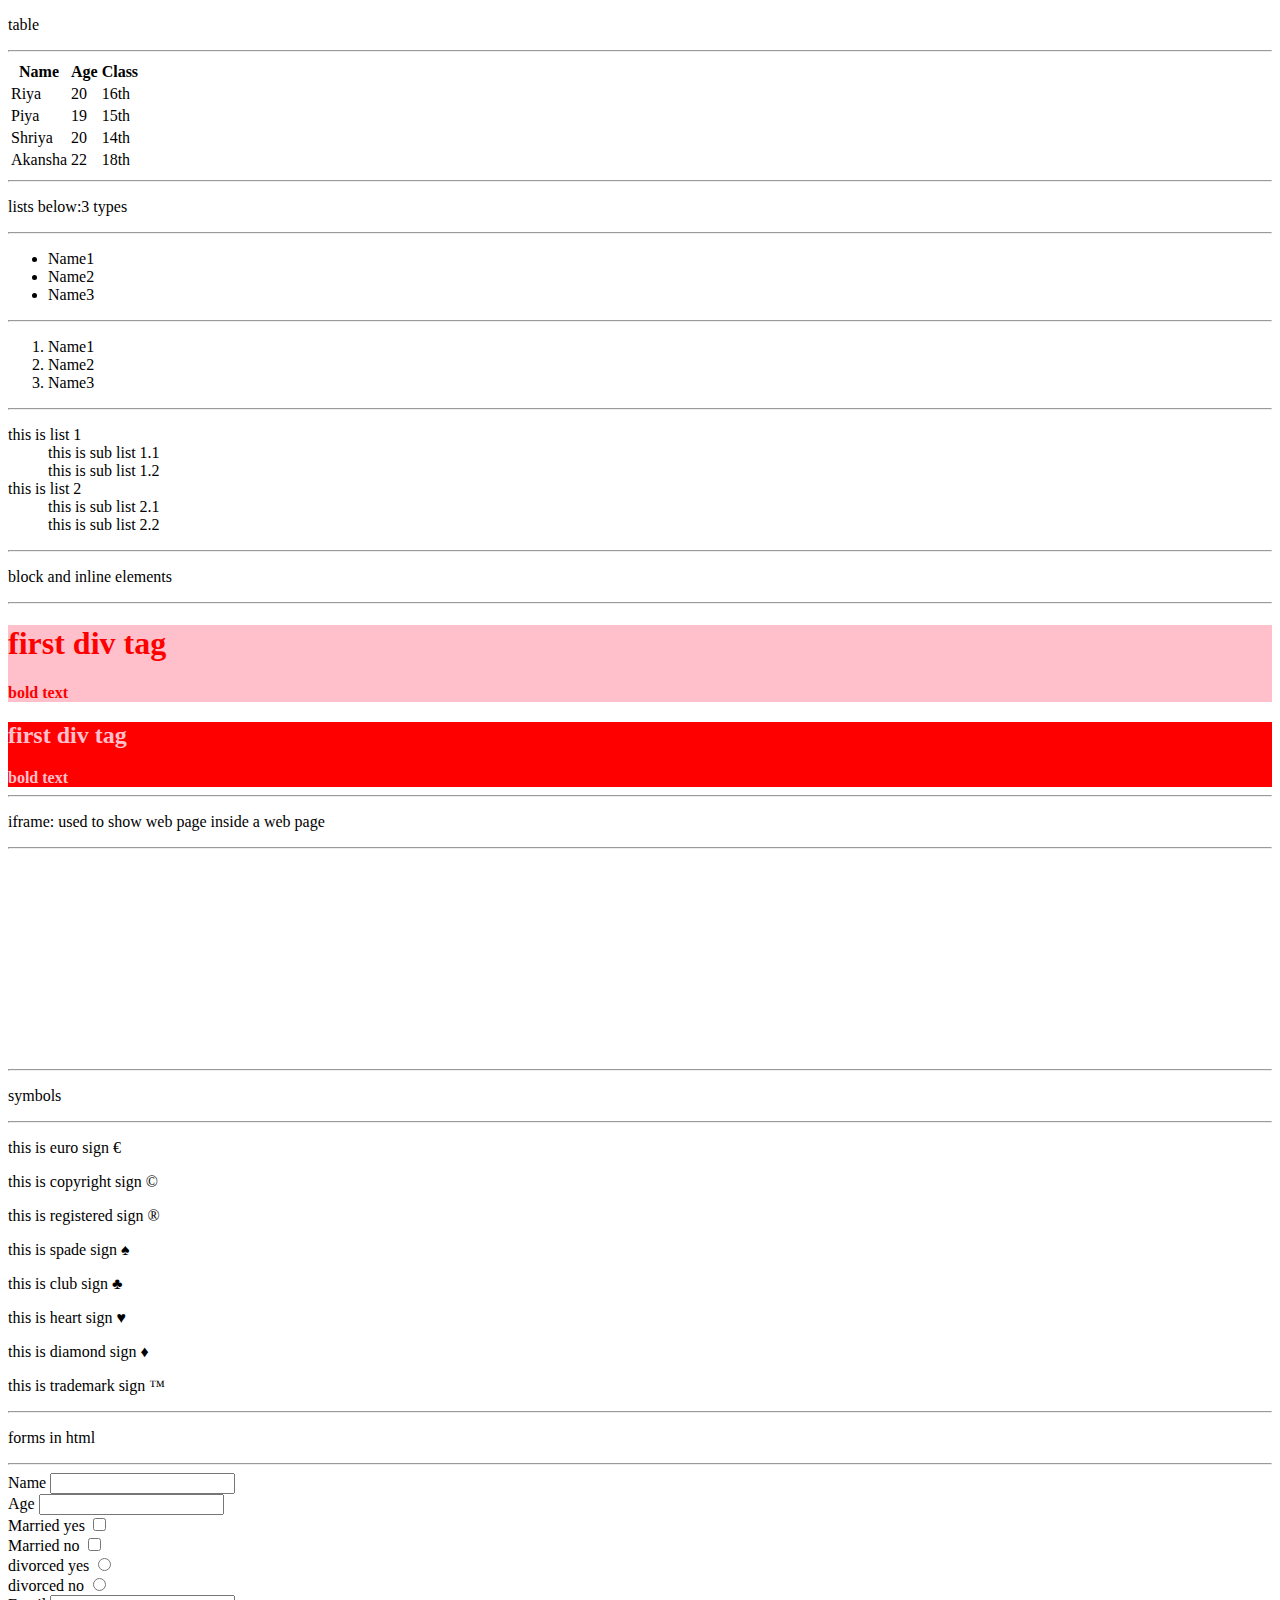
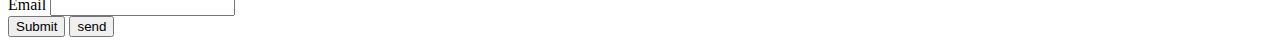
==== index.html @ 7a20a7af "Add files via upload" ====
<!DOCTYPE html>
<html>

<head>
  <meta charset="utf-8">
  <meta name="viewport" content="width=device-width">
  <title>tut3</title>
 

</head>
<body>
  <p>
   table
  </p>
    <hr>
<table>
  <tr>
    <th>Name</th>
    <th>Age</th>
    <th>Class</th>
  </tr>
<tr>
  <td>Riya</td>
  <td>20</td>
  <td>16th</td>
</tr>
  <tr>
    <td>Piya</td>
    <td>19</td>
    <td>15th</td>
  </tr>
  <tr>
    <td>Shriya</td>
    <td>20</td>
    <td>14th</td>
  </tr>
  <tr>
    <td>Akansha</td>
    <td>22</td>
    <td>18th</td>
  </tr>
</table>
<hr>
<p>
  lists below:3 types
</p>
  <hr>
  <ul>
    <li>
      Name1
    </li>
    <li>
      Name2
    </li>
    <li>
      Name3
    </li>
  </ul>
  <hr>
  <ol>
    <li>
      Name1
    </li>
    <li>
      Name2
    </li>
    <li>
      Name3
    </li>
  </ol>
  <hr>
  <dl>
    <dt>
      this is list 1
    </dt>
    <dd>this is sub list 1.1</dd>
    <dd>this is sub list 1.2</dd>
    <dt>
      this is list 2
    </dt>
    <dd>this is sub list 2.1</dd>
    <dd>this is sub list 2.2</dd>
  </dl>
  <hr>
  <p>
   block and inline elements
  </p>
    <hr>
  <div style="color:red;background-color: pink;">
    <h1>first div tag</h1>
    <b>bold text</b> 
  </div>
  <div style="color:pink;background-color: red;">
    <h2>first div tag</h2>
    <b>bold text</b> 
  </div>
  <hr>
  <p> iframe: used to show web page inside a web page</p>  
  <hr>
  <iframe src="https://google.com" height="200" width="200" style="border:none;"></iframe>
  <hr>
  <p> symbols</p>  
  <hr>
  <p>this is euro sign &euro;</p>
  <p>this is copyright sign &#169;</p>

  <p>this is registered sign &#174;</p>
  <p>this is spade sign &#9824;</p>

  <p>this is club sign &#9827;</p>

  <p>this is heart sign &#9829;</p>

  <p>this is diamond sign &#9830;</p>

  <p>this is trademark sign &#8482;</p>
  <hr>
  <p> forms in html</p>  
  <hr>
  
 <!--
  where the form data has to be sent can be mentionedin action attribute and there are two methods of recieving it, that are get and post
  <form action="form.html" method="POST"> in post the data sent is not going to be shown in url
    <form action="form.html" method="get">in get the data sent is  going to be shown in url
default is get method
     <form action="form.html">
-->
       
<form>
<label for ="username">Name</label>
    <input type="text" name="username" id="username"><br>
<label for="age">Age</label>
    <input type="number"name="age" id="age"><br>
<label for="married_yes">Married yes</label>
    <input type="checkbox"name="married_yes" id="married_yes"><br>
<label for="married_no">Married no</label>
    <input type="checkbox"name="married_no" id="married_no"><br>
    <label for="divorced_yes">divorced yes</label>
        <input type="radio"name="divorced_yes" id="divorced_yes"><br>
    <label for="divorced_no">divorced no</label>
        <input type="radio"name="divorced_no" id="divorced_no"><br>
<label for="email">Email</label>
    <input type="email"name="email" id="email"><br>

    <input type="submit">

  <input type="submit" value="send">
</form>
 


    
    </body>

    </html>
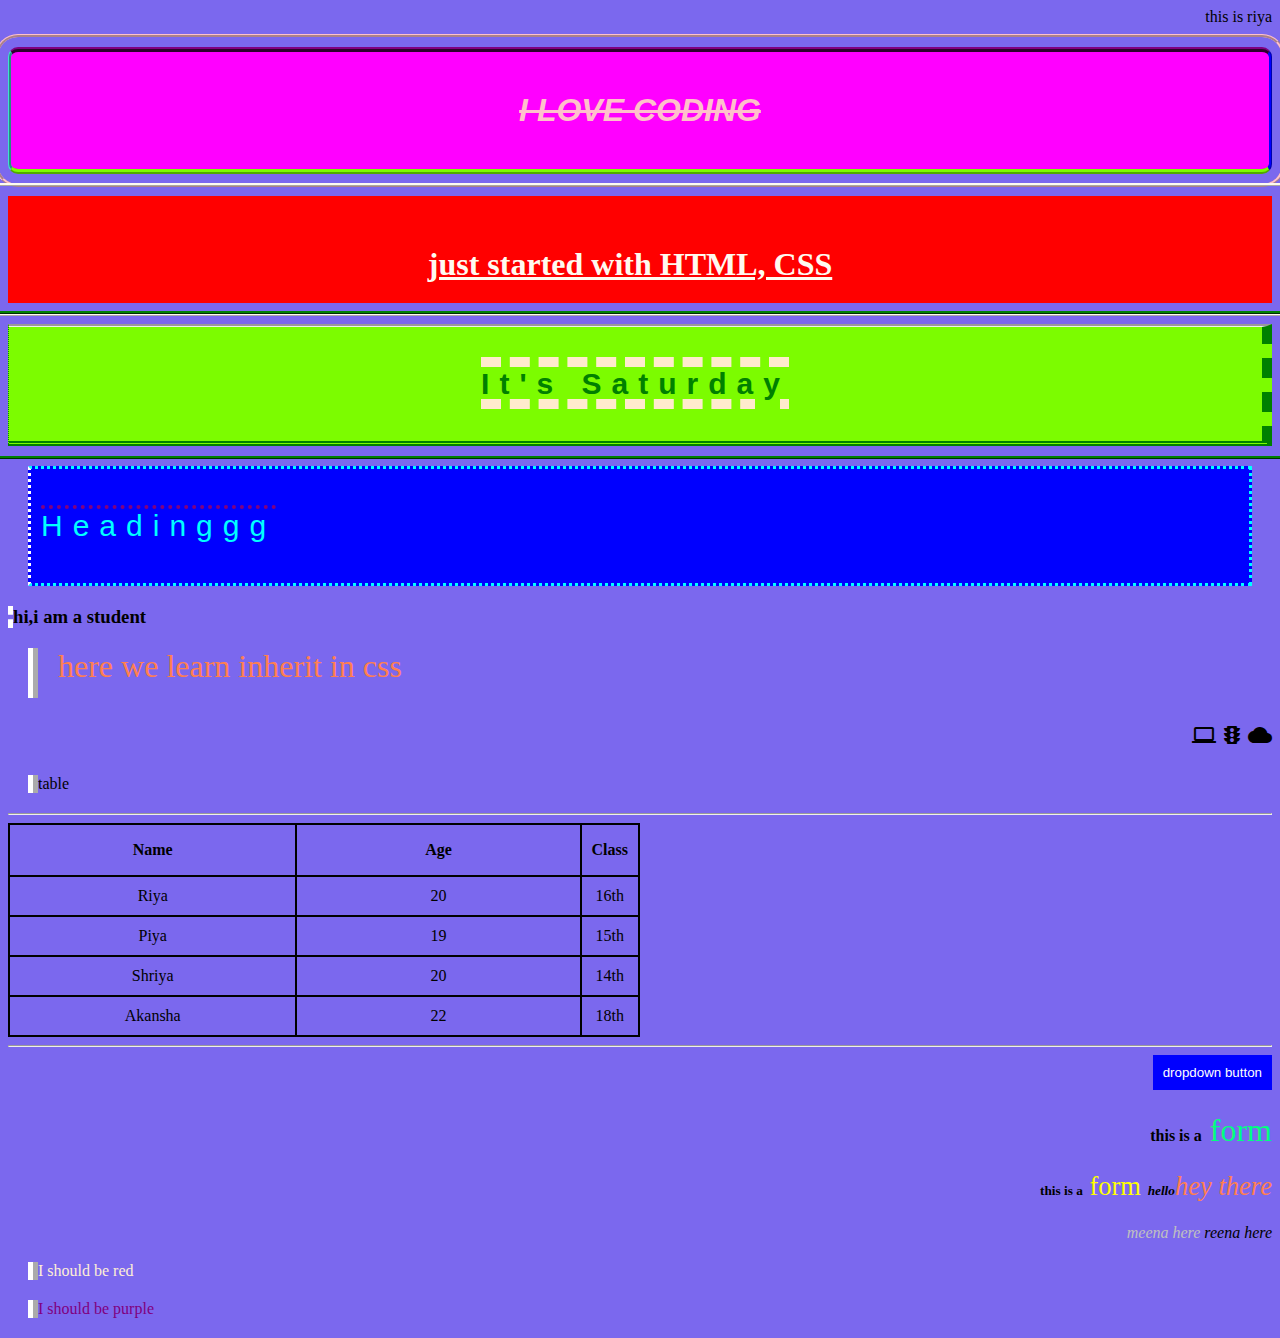
==== commit a19b4224: "Add files via upload" ====
--- a/index.html
+++ b/index.html
@@ -4,152 +4,88 @@
 <head>
   <meta charset="utf-8">
   <meta name="viewport" content="width=device-width">
-  <title>tut3</title>
- 
+  <title>replit</title>
+  <link href="style.css" rel="stylesheet" type="text/css" />
+  <link rel="stylesheet" href="https://fonts.googleapis.com/icon?family=Material+Icons">
+</head>
 
-</head>
 <body>
+  this is riya
+ <h1 id="def">I love coding</h1>
+  <h1>just started with HTML, CSS</h1>
+   <h1 class="heading">it's saturday</h1>
+  <p class="heading">headinggg</p>
+  <h3>hi,i am a student</h3>
+<b>
+  <p >here we learn inherit in css
+  </p>
+</b>
+
+ <i class="material-icons"> computer</i> 
+  <i class="material-icons">traffic</i> 
+  <i class="material-icons">cloud</i> 
+  <script src="script.js"></script>
   <p>
-   table
-  </p>
-    <hr>
-<table>
+     table
+    </p>
+      <hr>
+  <table>
+    <tr>
+      <th>Name</th>
+      <th>Age</th>
+      <th>Class</th>
+    </tr>
   <tr>
-    <th>Name</th>
-    <th>Age</th>
-    <th>Class</th>
+    <td>Riya</td>
+    <td>20</td>
+    <td>16th</td>
   </tr>
-<tr>
-  <td>Riya</td>
-  <td>20</td>
-  <td>16th</td>
-</tr>
-  <tr>
-    <td>Piya</td>
-    <td>19</td>
-    <td>15th</td>
-  </tr>
-  <tr>
-    <td>Shriya</td>
-    <td>20</td>
-    <td>14th</td>
-  </tr>
-  <tr>
-    <td>Akansha</td>
-    <td>22</td>
-    <td>18th</td>
-  </tr>
-</table>
-<hr>
-<p>
-  lists below:3 types
-</p>
+    <tr>
+      <td>Piya</td>
+      <td>19</td>
+      <td>15th</td>
+    </tr>
+    <tr>
+      <td>Shriya</td>
+      <td>20</td>
+      <td>14th</td>
+    </tr>
+    <tr>
+      <td>Akansha</td>
+      <td>22</td>
+      <td>18th</td>
+    </tr>
+  </table>
   <hr>
-  <ul>
-    <li>
-      Name1
-    </li>
-    <li>
-      Name2
-    </li>
-    <li>
-      Name3
-    </li>
-  </ul>
-  <hr>
-  <ol>
-    <li>
-      Name1
-    </li>
-    <li>
-      Name2
-    </li>
-    <li>
-      Name3
-    </li>
-  </ol>
-  <hr>
-  <dl>
-    <dt>
-      this is list 1
-    </dt>
-    <dd>this is sub list 1.1</dd>
-    <dd>this is sub list 1.2</dd>
-    <dt>
-      this is list 2
-    </dt>
-    <dd>this is sub list 2.1</dd>
-    <dd>this is sub list 2.2</dd>
-  </dl>
-  <hr>
-  <p>
-   block and inline elements
-  </p>
-    <hr>
-  <div style="color:red;background-color: pink;">
-    <h1>first div tag</h1>
-    <b>bold text</b> 
+  <div class= "dropdown">
+    <button class="dropdownbutton">
+      dropdown button
+    <div class="dropdownmenu">
+      <a href="#">list1</a>
+      <a href="#">list2</a>
+      <a href="#">list3</a>
+      <a href="#">list4</a>
+      </button>
+    </div>
+
+      </div>
+  <h4>
+   this is a<b> form </b>
+    </h4>
+   <h5>
+     this is a<b> form </b>
+     <em> hello<b>hey there</b></em>
+      </h5>
+  <em> meena here</em>
+  <em> reena here</em>
+  <div class="test">
+    <p> I should be red</p>
+    
   </div>
-  <div style="color:pink;background-color: red;">
-    <h2>first div tag</h2>
-    <b>bold text</b> 
+  <div class="tes">
+    <p> I should be purple</p>
+
   </div>
-  <hr>
-  <p> iframe: used to show web page inside a web page</p>  
-  <hr>
-  <iframe src="https://google.com" height="200" width="200" style="border:none;"></iframe>
-  <hr>
-  <p> symbols</p>  
-  <hr>
-  <p>this is euro sign &euro;</p>
-  <p>this is copyright sign &#169;</p>
+</body>
 
-  <p>this is registered sign &#174;</p>
-  <p>this is spade sign &#9824;</p>
-
-  <p>this is club sign &#9827;</p>
-
-  <p>this is heart sign &#9829;</p>
-
-  <p>this is diamond sign &#9830;</p>
-
-  <p>this is trademark sign &#8482;</p>
-  <hr>
-  <p> forms in html</p>  
-  <hr>
-  
- <!--
-  where the form data has to be sent can be mentionedin action attribute and there are two methods of recieving it, that are get and post
-  <form action="form.html" method="POST"> in post the data sent is not going to be shown in url
-    <form action="form.html" method="get">in get the data sent is  going to be shown in url
-default is get method
-     <form action="form.html">
--->
-       
-<form>
-<label for ="username">Name</label>
-    <input type="text" name="username" id="username"><br>
-<label for="age">Age</label>
-    <input type="number"name="age" id="age"><br>
-<label for="married_yes">Married yes</label>
-    <input type="checkbox"name="married_yes" id="married_yes"><br>
-<label for="married_no">Married no</label>
-    <input type="checkbox"name="married_no" id="married_no"><br>
-    <label for="divorced_yes">divorced yes</label>
-        <input type="radio"name="divorced_yes" id="divorced_yes"><br>
-    <label for="divorced_no">divorced no</label>
-        <input type="radio"name="divorced_no" id="divorced_no"><br>
-<label for="email">Email</label>
-    <input type="email"name="email" id="email"><br>
-
-    <input type="submit">
-
-  <input type="submit" value="send">
-</form>
- 
-
-
-    
-    </body>
-
-    </html>+</html>--- a/style.css
+++ b/style.css
@@ -0,0 +1,197 @@
+/*comments*/
+/*
+can see other border styles from here:
+https://www.w3schools.com/css/css_border.asp
+can see other border width from here:
+https://www.w3schools.com/cssref/pr_border-width.php
+
+*/
+body {
+  /*text-align-last: center ;aligns last line of text in center*/
+  
+ /* 
+  background-image:url("https://encrypted-tbn0.gstatic.com/images?q=tbn:ANd9GcRxquhOaWwQL4n5ud05ZPfp1XmJcAfClIOEvw&usqp=CAU");
+  */
+  background-position:right top;
+  background-color:mediumslateblue;
+  opacity:1;
+}
+h1{
+  text-align:center;
+   color:floralwhite;
+   background-color:red;
+   outline-style: ridge;
+  outline-offset:10px;
+  border-width: 10px;
+  padding: 50px 30px 20px 10px;
+  text-decoration:underline;
+
+}
+#def
+{
+  background-color:magenta;
+  color:pink;
+  font-style:oblique;
+  vertical-align: center;
+   text-decoration:line-through;
+  text-transform:uppercase;
+  border-style: ridge;
+  border-width: thick medium;
+  border-radius: 10px;
+  padding: 40px;
+   
+  /* it goes in fashion top bottom:thick right left:medium*/
+  border-color: purple blue lawngreen turquoise;  
+  font-family: Impact, Haettenschweiler, 'Arial Narrow Bold', sans-serif;
+}
+.heading{
+  background-color:blue;
+  color:cyan;
+   letter-spacing: 10px;
+  text-transform:capitalize;
+  font-size:30px;
+  
+
+  text-decoration: overline 4px dotted  purple;
+  border-style: dotted;
+  border-width: medium;
+   font-family: sans-serif;
+   padding: 40px 10px;
+  
+}
+h1.heading{
+  background-color:lawngreen;
+  color:green;
+  border-style: groove dashed double dotted;
+  text-decoration:overline underline;
+  text-decoration-color: blanchedalmond;
+  text-decoration-style:dashed;
+  text-decoration-thickness: 10px;
+  border-width: medium 10px thick thin;
+/* it goes in fashion top right bottom left*/
+}
+/*universal effector: (*) 
+*/*{
+  text-align:right;
+}
+
+/* if we want multiple tags to have same style use comma between them and use*/ 
+h3 , p {
+  text-align:left;
+  border-left: dashed 5px white ;
+  
+
+}
+b{
+  color:coral;
+   height: 50px;
+    width:50%;
+  text-indent: 20px;
+ font-weight:normal;
+  font-size: 2em;
+}
+p{
+  margin-left:20px;
+   margin-top:20px;
+   margin-right:20px;
+   margin-bottom:20px;
+   
+  border-left-style: ridge ;
+  border-left-width:10px ;
+  color:inherit;
+  height: inherit;
+  width: inherit;
+  
+  
+ /*
+    WE CAN ALSO WRITE IT AS
+margin:20px 20px 20px 20px;
+      top right bottom left
+*/
+}
+table,th,td{
+  /*
+  display: none;
+   removes table from page 
+  visibility: :hidden; table is there but not visible
+  
+  */
+  border:2px solid black;
+  border-collapse:collapse;
+width: 50%;  
+  
+}
+tr:hover{
+  background-color:white ;
+}
+th{
+   height:30px;
+  text-align: center;
+  padding: 10px;
+}
+td{
+text-align: center;
+  padding: 10px;
+
+}
+h4 b{
+  color:springgreen
+}
+h5 > b/* isse sirf h5 ke andar wale b pe niche diye specifications lagenge in case uske andar or koi tag h jisme andar b h, toh uspe formatting nhi lagegi*/
+{
+  color:yellow
+}
+h5+em{/*
+  isme h5 ke andar wale b pe formatting nhi hogi, uske bahar adjacent wale pe hogi*/
+  color:silver;
+}
+/*
+h5 ~ em{
+  color:rosybrown;
+  isme h5 ke andar wale b pe formatting nhi hogi, uske baad wale sab  pe hogi
+}
+*/
+.dropdownbutton
+{
+  background-color: blue;
+  color:white;
+  padding: 10px;
+  font-family: 'Trebuchet MS', 'Lucida Sans Unicode', 'Lucida Grande', 'Lucida Sans', Arial, sans-serif;
+  border: black 10px ;
+  cursor: pointer;
+}
+.dropdownmenu{
+  position: absolute;
+  background-color: lightblue;
+  min-width: 150px;
+  display: none;
+}
+.dropdownmenu a{
+  display: block;
+  padding: 11px 15px;
+  color: black;
+}
+.dropdown{
+  position:relative ;
+  display: inline-block;
+}
+.dropdownmenu a:hover
+{ 
+  background-color: white;
+}
+.dropdown :hover .dropdownmenu {
+  display: block;
+}
+.dropdown :hover .dropdownbutton
+{
+  background-color: darkolivegreen;
+}
+
+div[class]
+{
+  color:papayawhip
+}
+div[class="tes"]
+{
+  color:purple
+}